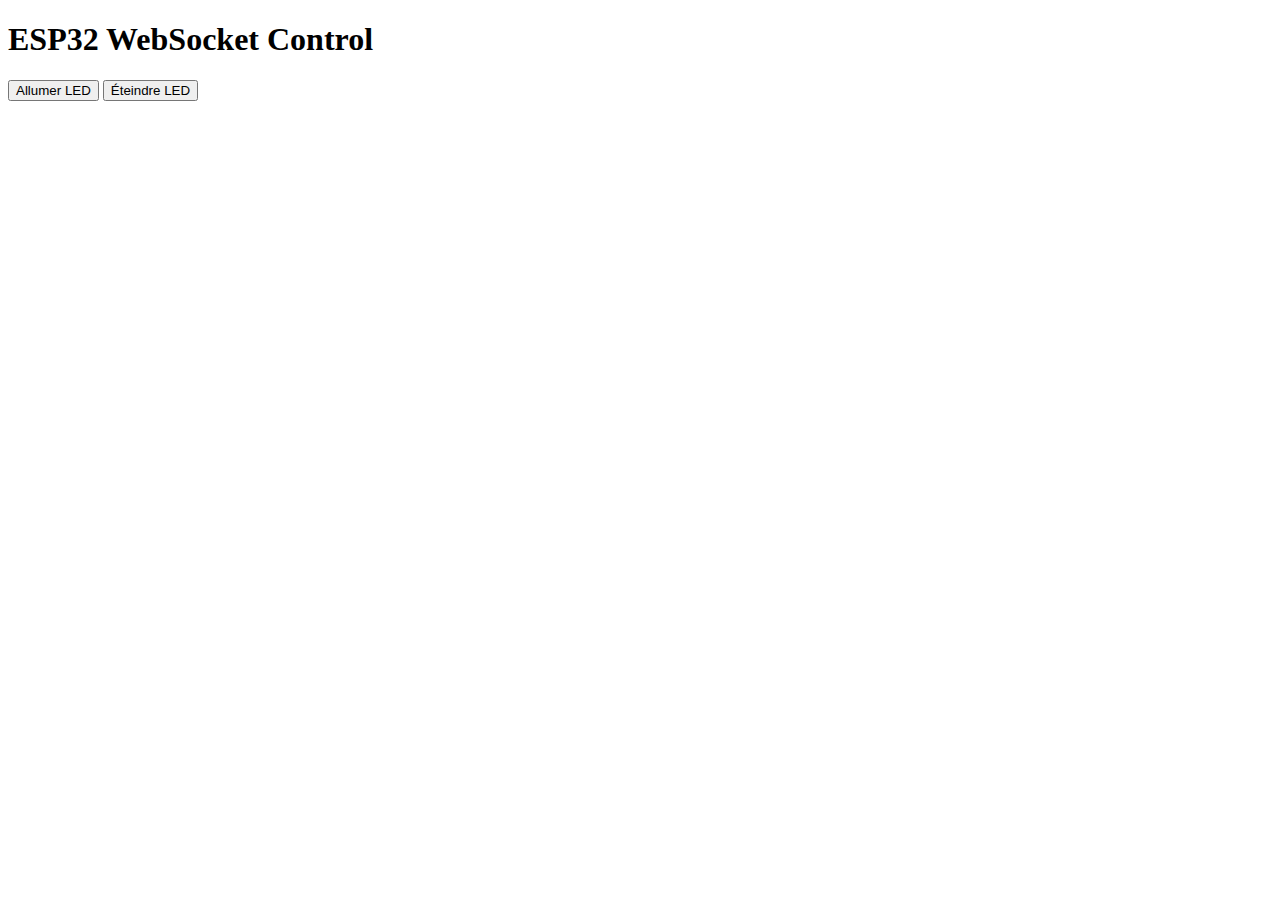
==== pourVSLiveServer/index.html @ 66860ada "Reorganize and add working basics" ====
<!DOCTYPE html>

<html lang="en">

  <head>
    <meta charset="UTF-8" />
    <meta name="viewport" content="width=device-width, initial-scale=1.0" />
    <title>Contrôle ESP32</title>
  </head>

  <body>
    <h1>ESP32 WebSocket Control</h1>
    <button onclick="sendMessage('LED_ON')">Allumer LED</button>
    <button onclick="sendMessage('LED_OFF')">Éteindre LED</button>

    <script>
      var socket = new WebSocket("ws://10.1.224.111:81"); // Remplace par l'IP de son ESP32 et aussi mettre le PORT

      socket.onopen = function () {
        console.log("Connexion WebSocket ouverte.");
      };

      socket.onmessage = function (event) {
        console.log("Message reçu : " + event.data);
      };

      socket.onclose = function () {
        console.log("Connexion WebSocket fermée.");
      };

      function sendMessage(message) {
        socket.send(message);
      }
    </script>
  </body>
</html>
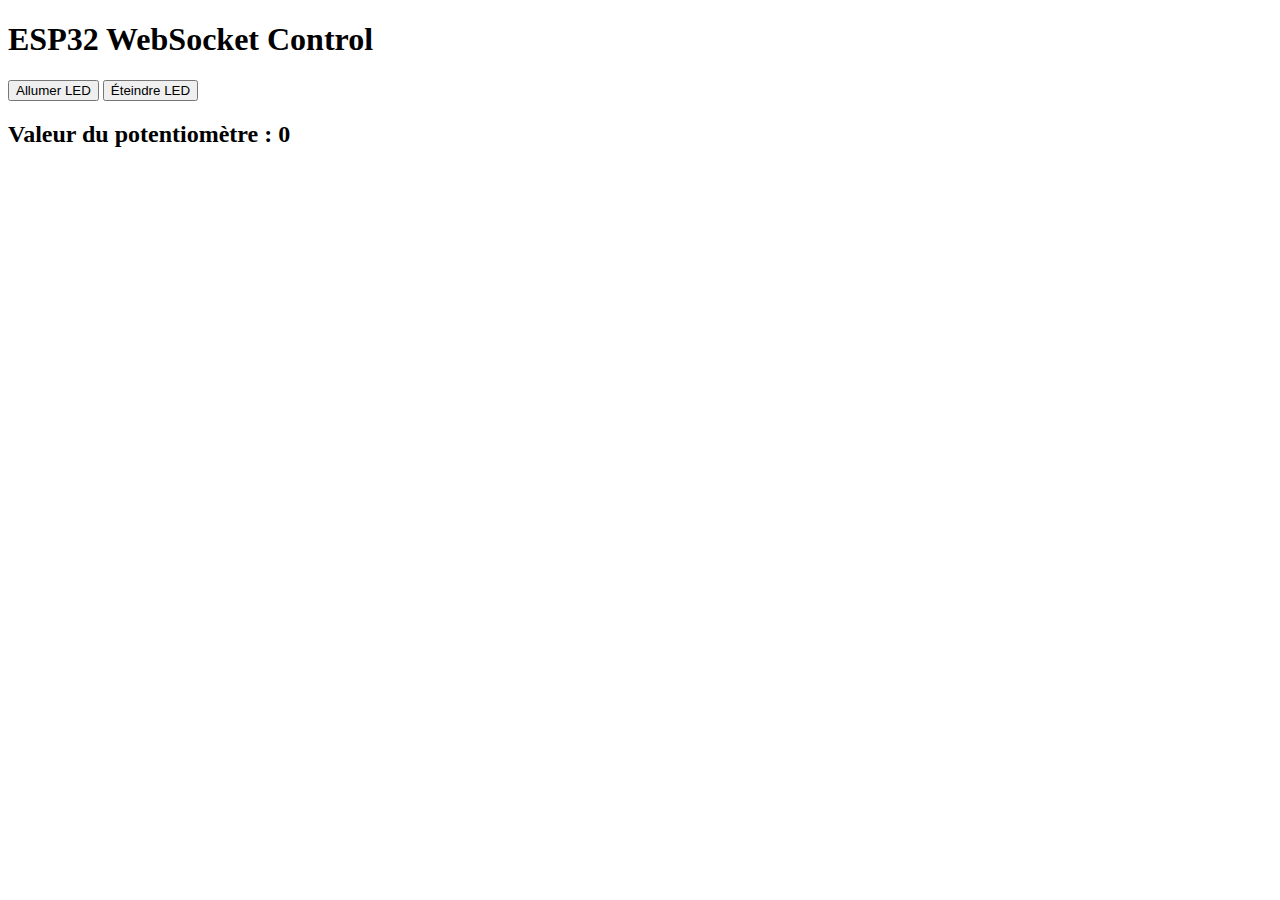
==== commit 3ef064e1: "dual way communication" ====
--- a/pourVSLiveServer/index.html
+++ b/pourVSLiveServer/index.html
@@ -1,20 +1,19 @@
 <!DOCTYPE html>
-
 <html lang="en">
-
   <head>
     <meta charset="UTF-8" />
     <meta name="viewport" content="width=device-width, initial-scale=1.0" />
     <title>Contrôle ESP32</title>
   </head>
-
   <body>
     <h1>ESP32 WebSocket Control</h1>
     <button onclick="sendMessage('LED_ON')">Allumer LED</button>
     <button onclick="sendMessage('LED_OFF')">Éteindre LED</button>
+    
+    <h2>Valeur du potentiomètre : <span id="potentioValue">0</span></h2>
 
     <script>
-      var socket = new WebSocket("ws://10.1.224.111:81"); // Remplace par l'IP de son ESP32 et aussi mettre le PORT
+      var socket = new WebSocket("ws://10.1.224.111:81"); // Remplace par l'IP et le PORT de son ESP32
 
       socket.onopen = function () {
         console.log("Connexion WebSocket ouverte.");
@@ -22,6 +21,12 @@
 
       socket.onmessage = function (event) {
         console.log("Message reçu : " + event.data);
+        
+        // Vérifier si le message contient la valeur du potentiomètre
+        if (event.data.startsWith("Potentiometer:")) {
+          var potentioValue = event.data.split(":")[1];
+          document.getElementById("potentioValue").innerText = potentioValue;  // Mettre à jour la valeur affichée
+        }
       };
 
       socket.onclose = function () {
@@ -33,4 +38,4 @@
       }
     </script>
   </body>
-</html>+</html>
